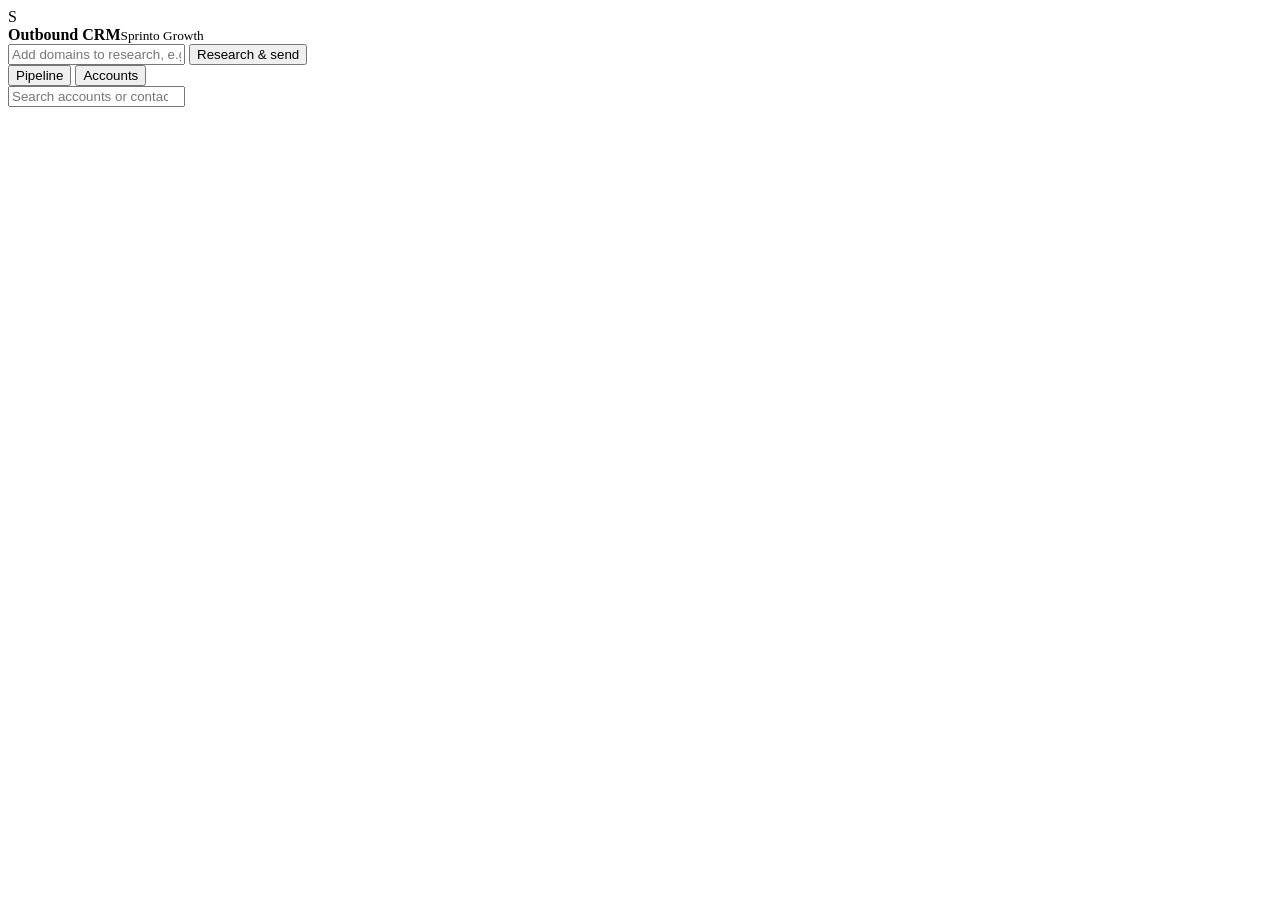
==== web/index.html @ 12801495 "Email quality pass, held emails, and a local CRM - Two-fact hook: the first sentence must use a term" ====
<!doctype html>
<html lang="en">
<head>
  <meta charset="utf-8">
  <meta name="viewport" content="width=device-width, initial-scale=1">
  <title>Outbound CRM</title>
  <link rel="stylesheet" href="/style.css">
</head>
<body>
  <header class="top">
    <div class="brand"><span class="logo">S</span><div><strong>Outbound CRM</strong><small>Sprinto Growth</small></div></div>
    <form id="run-form" class="run">
      <input id="run-input" placeholder="Add domains to research, e.g. acme.com, beta.io" autocomplete="off">
      <button type="submit" id="run-btn">Research &amp; send</button>
    </form>
    <div id="job" class="job" aria-live="polite"></div>
  </header>

  <section id="kpis" class="kpis"></section>

  <nav class="toolbar">
    <div class="tabs" role="tablist">
      <button class="tab active" data-view="board">Pipeline</button>
      <button class="tab" data-view="table">Accounts</button>
    </div>
    <input id="search" type="search" placeholder="Search accounts or contacts">
  </nav>

  <main>
    <div id="board" class="board"></div>
    <div id="table" class="table-wrap" hidden></div>
  </main>

  <aside id="drawer" class="drawer" hidden>
    <div class="drawer-head">
      <div><h2 id="d-name"></h2><a id="d-domain" target="_blank" rel="noopener noreferrer"></a><p id="d-liner"></p></div>
      <button id="d-close" class="ghost" aria-label="Close">✕</button>
    </div>
    <div class="tabs d-tabs" role="tablist">
      <button class="tab active" data-pane="overview">Overview</button>
      <button class="tab" data-pane="contact">Contact</button>
      <button class="tab" data-pane="email">Email</button>
      <button class="tab" data-pane="activity">Activity</button>
    </div>
    <div id="d-body" class="drawer-body"></div>
    <form id="review" class="review">
      <h3>Your review</h3>
      <div class="grid">
        <label>Stage<select name="stage"></select></label>
        <label>Right company &amp; person?<select name="lead_agrees"><option value="">–</option><option>y</option><option>n</option></select></label>
        <label>Edits needed<select name="edit_level"><option value="">–</option><option>none</option><option>light</option><option>rewrite</option></select></label>
        <label>Replied<select name="replied"><option value="">–</option><option>y</option><option>n</option></select></label>
      </div>
      <label>Notes<textarea name="notes" rows="2" maxlength="500"></textarea></label>
      <button type="submit">Save</button> <span id="saved" class="muted"></span>
    </form>
  </aside>
  <div id="scrim" class="scrim" hidden></div>
  <script src="/app.js"></script>
</body>
</html>
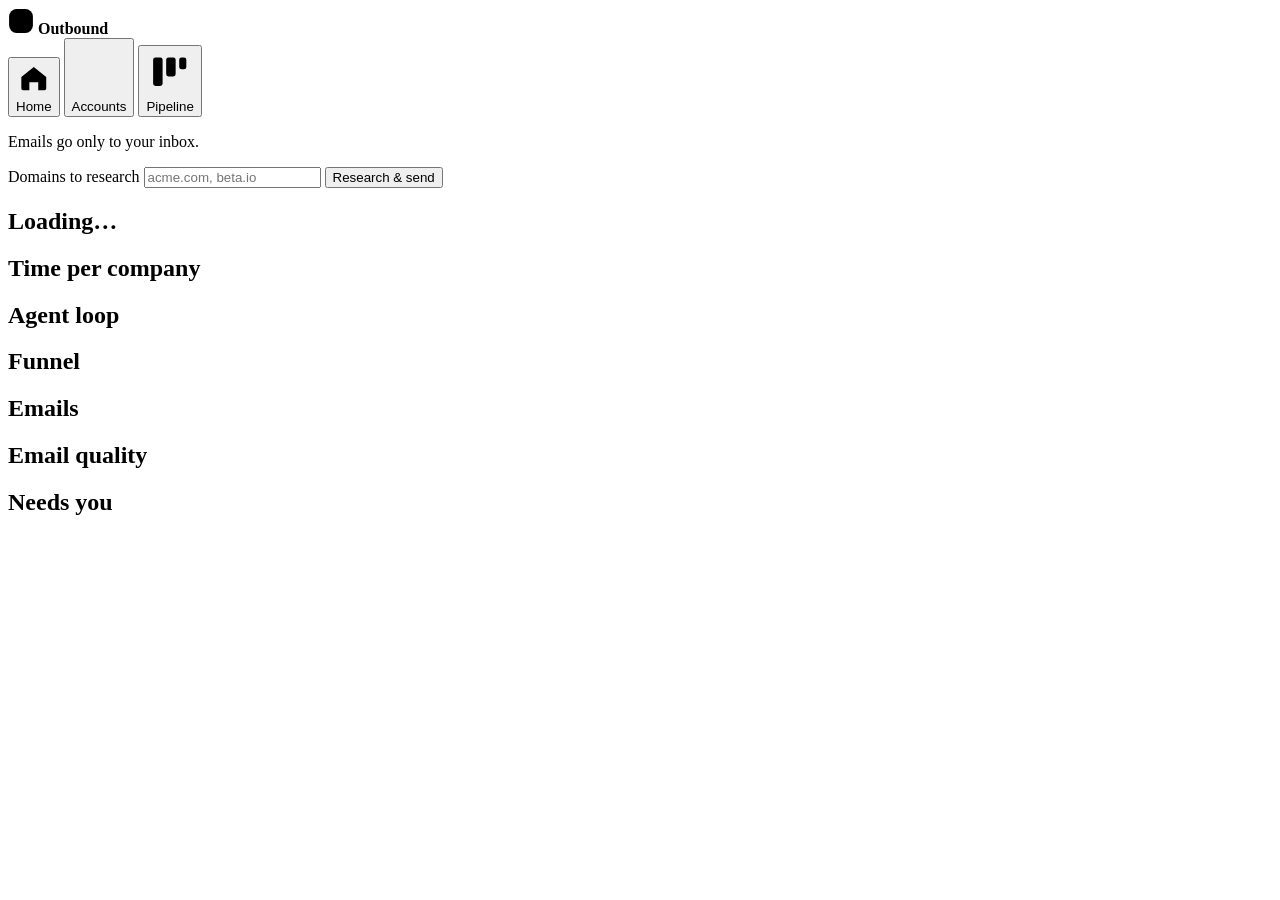
==== commit 6e9e2d7d: "CRM redesign: dark bento dashboard with proof-first charts - Home is a bento of drawn comparisons wi" ====
--- a/web/index.html
+++ b/web/index.html
@@ -3,59 +3,100 @@
 <head>
   <meta charset="utf-8">
   <meta name="viewport" content="width=device-width, initial-scale=1">
-  <title>Outbound CRM</title>
+  <title>Sprinto Outbound</title>
+  <link rel="preload" href="/vendor/fonts/satoshi-500.woff2" as="font" type="font/woff2" crossorigin>
+  <link rel="stylesheet" href="/vendor/lenis.css">
   <link rel="stylesheet" href="/style.css">
 </head>
 <body>
-  <header class="top">
-    <div class="brand"><span class="logo">S</span><div><strong>Outbound CRM</strong><small>Sprinto Growth</small></div></div>
-    <form id="run-form" class="run">
-      <input id="run-input" placeholder="Add domains to research, e.g. acme.com, beta.io" autocomplete="off">
-      <button type="submit" id="run-btn">Research &amp; send</button>
-    </form>
-    <div id="job" class="job" aria-live="polite"></div>
-  </header>
+  <div class="shell">
+    <aside class="side" aria-label="Main">
+      <div class="brand">
+        <svg viewBox="0 0 24 24" width="26" height="26" aria-hidden="true"><rect x="1" y="1" width="22" height="22" rx="7" fill="var(--blue)" stroke="none"/><path d="M8 15.5c1 .9 2.3 1.4 3.9 1.4 2 0 3.3-.9 3.3-2.3 0-3.2-7-1.6-7-5.2 0-1.4 1.3-2.4 3.2-2.4 1.4 0 2.6.4 3.5 1.2" stroke="var(--bg)" stroke-width="2"/></svg>
+        <strong>Outbound</strong>
+      </div>
+      <nav>
+        <button class="nav on" data-view="home"><svg viewBox="0 0 20 20" aria-hidden="true"><path d="M3 9.5 10 4l7 5.5V16a1 1 0 0 1-1 1h-3.5v-4.5h-5V17H4a1 1 0 0 1-1-1z"/></svg>Home</button>
+        <button class="nav" data-view="accounts"><svg viewBox="0 0 20 20" aria-hidden="true"><path d="M3 5h14M3 10h14M3 15h14"/></svg>Accounts<span class="count" id="n-accounts"></span></button>
+        <button class="nav" data-view="pipeline"><svg viewBox="0 0 20 20" aria-hidden="true"><rect x="3" y="4" width="4" height="12" rx="1"/><rect x="8.5" y="4" width="4" height="8" rx="1"/><rect x="14" y="4" width="3" height="5" rx="1"/></svg>Pipeline</button>
+      </nav>
+      <p class="side-foot">Emails go only to your inbox.</p>
+    </aside>
 
-  <section id="kpis" class="kpis"></section>
+    <div class="main">
+      <header class="top">
+        <form id="run-form" class="run" autocomplete="off">
+          <label class="sr" for="run-input">Domains to research</label>
+          <input id="run-input" placeholder="acme.com, beta.io">
+          <button type="submit" id="run-btn" class="btn primary">Research &amp; send</button>
+        </form>
+        <div id="job" class="job" role="status" aria-live="polite"></div>
+      </header>
 
-  <nav class="toolbar">
+      <main id="content">
+        <section id="view-home" class="view">
+          <div class="hero">
+            <h1 id="headline">Loading…</h1>
+            <div id="chips" class="hero-chips"></div>
+          </div>
+          <div class="bento">
+            <article class="tile t-time" aria-labelledby="h-time"><h2 id="h-time">Time per company</h2><div id="time"></div></article>
+            <article class="tile t-loop" aria-labelledby="h-loop"><h2 id="h-loop">Agent loop</h2><div id="dumbbell"></div></article>
+            <article class="tile t-funnel" aria-labelledby="h-funnel"><h2 id="h-funnel">Funnel</h2><div id="funnel"></div></article>
+            <article class="tile t-mail" aria-labelledby="h-mail"><h2 id="h-mail">Emails</h2><div id="mail"></div></article>
+            <article class="tile t-quality" aria-labelledby="h-quality"><h2 id="h-quality">Email quality</h2><div id="quality"></div></article>
+            <article class="tile t-queue" aria-labelledby="h-queue"><h2 id="h-queue">Needs you</h2><div id="queue"></div></article>
+          </div>
+        </section>
+
+        <section id="view-accounts" class="view" hidden>
+          <div class="hero row">
+            <h1>Accounts</h1>
+            <input id="search" type="search" placeholder="Search" aria-label="Search accounts">
+          </div>
+          <div id="filters" class="chips" role="tablist" aria-label="Filter accounts"></div>
+          <div id="table" class="tile flush"></div>
+        </section>
+
+        <section id="view-pipeline" class="view" hidden>
+          <div class="hero"><h1>Pipeline</h1></div>
+          <div id="board" class="board"></div>
+        </section>
+      </main>
+    </div>
+  </div>
+
+  <div id="scrim" class="scrim" hidden></div>
+  <aside id="drawer" class="drawer" hidden aria-labelledby="d-name" role="dialog" aria-modal="true">
+    <header class="drawer-head">
+      <div>
+        <h2 id="d-name"></h2>
+        <a id="d-domain" target="_blank" rel="noopener noreferrer"></a>
+        <p id="d-liner" class="muted"></p>
+      </div>
+      <button id="d-close" class="btn icon" aria-label="Close account"><svg viewBox="0 0 20 20" aria-hidden="true"><path d="m5 5 10 10M15 5 5 15"/></svg></button>
+    </header>
     <div class="tabs" role="tablist">
-      <button class="tab active" data-view="board">Pipeline</button>
-      <button class="tab" data-view="table">Accounts</button>
-    </div>
-    <input id="search" type="search" placeholder="Search accounts or contacts">
-  </nav>
-
-  <main>
-    <div id="board" class="board"></div>
-    <div id="table" class="table-wrap" hidden></div>
-  </main>
-
-  <aside id="drawer" class="drawer" hidden>
-    <div class="drawer-head">
-      <div><h2 id="d-name"></h2><a id="d-domain" target="_blank" rel="noopener noreferrer"></a><p id="d-liner"></p></div>
-      <button id="d-close" class="ghost" aria-label="Close">✕</button>
-    </div>
-    <div class="tabs d-tabs" role="tablist">
-      <button class="tab active" data-pane="overview">Overview</button>
-      <button class="tab" data-pane="contact">Contact</button>
+      <button class="tab on" data-pane="overview">Company</button>
+      <button class="tab" data-pane="contact">Person</button>
       <button class="tab" data-pane="email">Email</button>
       <button class="tab" data-pane="activity">Activity</button>
     </div>
-    <div id="d-body" class="drawer-body"></div>
+    <div id="d-body" class="drawer-body" data-lenis-prevent></div>
     <form id="review" class="review">
-      <h3>Your review</h3>
-      <div class="grid">
+      <div class="review-grid">
         <label>Stage<select name="stage"></select></label>
-        <label>Right company &amp; person?<select name="lead_agrees"><option value="">–</option><option>y</option><option>n</option></select></label>
-        <label>Edits needed<select name="edit_level"><option value="">–</option><option>none</option><option>light</option><option>rewrite</option></select></label>
-        <label>Replied<select name="replied"><option value="">–</option><option>y</option><option>n</option></select></label>
+        <label>Right pick?<select name="lead_agrees"><option value="">–</option><option value="y">Yes</option><option value="n">No</option></select></label>
+        <label>Edits needed<select name="edit_level"><option value="">–</option><option value="none">None</option><option value="light">Light</option><option value="rewrite">Rewrite</option></select></label>
+        <label>Replied<select name="replied"><option value="">–</option><option value="y">Yes</option><option value="n">No</option></select></label>
       </div>
-      <label>Notes<textarea name="notes" rows="2" maxlength="500"></textarea></label>
-      <button type="submit">Save</button> <span id="saved" class="muted"></span>
+      <label class="notes">Notes<textarea name="notes" rows="2" maxlength="500"></textarea></label>
+      <div class="review-foot"><button type="submit" class="btn primary">Save</button><span id="saved" class="muted" role="status"></span></div>
     </form>
   </aside>
-  <div id="scrim" class="scrim" hidden></div>
+
+  <script src="/vendor/gsap.min.js"></script>
+  <script src="/vendor/lenis.min.js"></script>
   <script src="/app.js"></script>
 </body>
 </html>
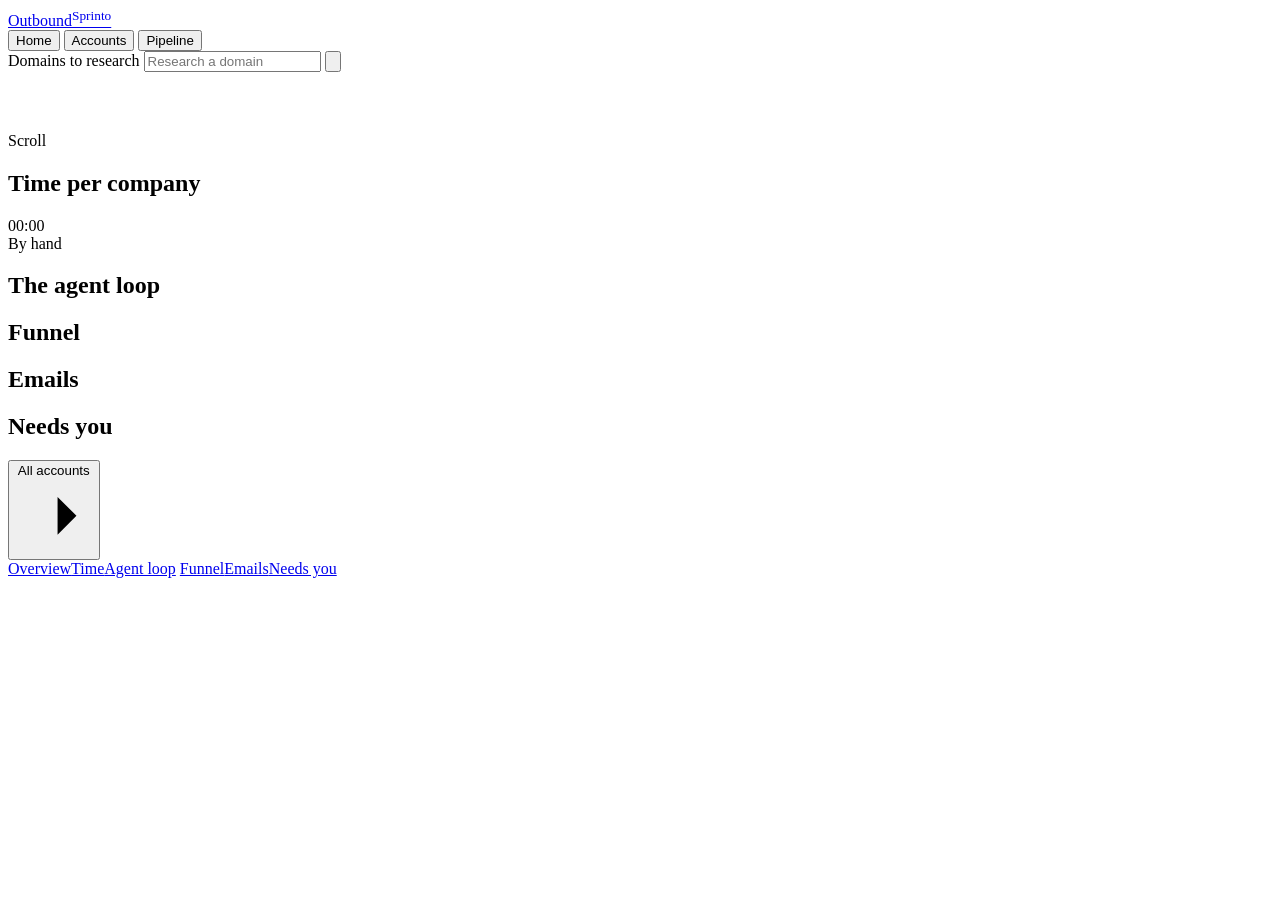
==== commit 82ce95e0: "CRM: minimal-luxury scroll report - Home is a pinned, scroll-scrubbed report, one claim per chapter:" ====
--- a/web/index.html
+++ b/web/index.html
@@ -3,100 +3,127 @@
 <head>
   <meta charset="utf-8">
   <meta name="viewport" content="width=device-width, initial-scale=1">
-  <title>Sprinto Outbound</title>
-  <link rel="preload" href="/vendor/fonts/satoshi-500.woff2" as="font" type="font/woff2" crossorigin>
+  <title>Outbound — Sprinto</title>
+  <link rel="icon" href="data:,">
+  <link rel="preload" href="/vendor/fonts/clash-grotesk-300.woff2" as="font" type="font/woff2" crossorigin>
+  <link rel="preload" href="/vendor/fonts/switzer-400.woff2" as="font" type="font/woff2" crossorigin>
   <link rel="stylesheet" href="/vendor/lenis.css">
   <link rel="stylesheet" href="/style.css">
 </head>
 <body>
-  <div class="shell">
-    <aside class="side" aria-label="Main">
-      <div class="brand">
-        <svg viewBox="0 0 24 24" width="26" height="26" aria-hidden="true"><rect x="1" y="1" width="22" height="22" rx="7" fill="var(--blue)" stroke="none"/><path d="M8 15.5c1 .9 2.3 1.4 3.9 1.4 2 0 3.3-.9 3.3-2.3 0-3.2-7-1.6-7-5.2 0-1.4 1.3-2.4 3.2-2.4 1.4 0 2.6.4 3.5 1.2" stroke="var(--bg)" stroke-width="2"/></svg>
-        <strong>Outbound</strong>
-      </div>
-      <nav>
-        <button class="nav on" data-view="home"><svg viewBox="0 0 20 20" aria-hidden="true"><path d="M3 9.5 10 4l7 5.5V16a1 1 0 0 1-1 1h-3.5v-4.5h-5V17H4a1 1 0 0 1-1-1z"/></svg>Home</button>
-        <button class="nav" data-view="accounts"><svg viewBox="0 0 20 20" aria-hidden="true"><path d="M3 5h14M3 10h14M3 15h14"/></svg>Accounts<span class="count" id="n-accounts"></span></button>
-        <button class="nav" data-view="pipeline"><svg viewBox="0 0 20 20" aria-hidden="true"><rect x="3" y="4" width="4" height="12" rx="1"/><rect x="8.5" y="4" width="4" height="8" rx="1"/><rect x="14" y="4" width="3" height="5" rx="1"/></svg>Pipeline</button>
+  <div class="progress" aria-hidden="true"><span id="progress"></span></div>
+
+  <header class="bar">
+    <a class="mark" href="#" data-view="home" aria-label="Outbound home">Outbound<sup>Sprinto</sup></a>
+    <nav class="nav" aria-label="Main">
+      <button class="nav-link on" data-view="home">Home</button>
+      <button class="nav-link" data-view="accounts">Accounts <span id="n-accounts"></span></button>
+      <button class="nav-link" data-view="pipeline">Pipeline</button>
+    </nav>
+    <form id="run-form" class="run" autocomplete="off">
+      <label class="sr" for="run-input">Domains to research</label>
+      <input id="run-input" placeholder="Research a domain">
+      <button type="submit" id="run-btn" class="run-go" aria-label="Research and send"><svg viewBox="0 0 20 20" aria-hidden="true"><path d="M4 10h12 M11 5l5 5-5 5"/></svg></button>
+    </form>
+    <div id="job" class="job" role="status" aria-live="polite"></div>
+  </header>
+
+  <main id="content">
+    <section id="view-home" class="view">
+      <section class="ch hero" id="ch-hero" aria-labelledby="headline">
+        <div id="fog" class="fog" aria-hidden="true"></div>
+        <div class="hero-in">
+          <h1 id="headline">&nbsp;</h1>
+          <ul id="hero-facts" class="facts"></ul>
+        </div>
+        <div class="cue" aria-hidden="true"><span></span>Scroll</div>
+      </section>
+
+      <section class="ch ch-time" id="ch-time" aria-labelledby="h-time">
+        <div class="ch-in">
+          <h2 class="ch-title" id="h-time">Time per company</h2>
+          <div class="clock" id="clock">00:00</div>
+          <div class="clock-meta"><span id="clock-who">By hand</span><span id="clock-note"></span></div>
+          <div class="rule-bar"><span id="clock-bar"></span></div>
+        </div>
+      </section>
+
+      <section class="ch ch-loop" id="ch-loop" aria-labelledby="h-loop">
+        <div class="ch-in">
+          <div class="ch-head"><h2 class="ch-title" id="h-loop">The agent loop</h2><p class="ch-big" id="loop-big"></p></div>
+          <div id="dumbbell"></div>
+        </div>
+      </section>
+
+      <section class="ch ch-funnel" id="ch-funnel" aria-labelledby="h-funnel">
+        <div class="ch-in">
+          <div class="ch-head"><h2 class="ch-title" id="h-funnel">Funnel</h2><p class="ch-big" id="funnel-big"></p></div>
+          <div id="funnel"></div>
+        </div>
+      </section>
+
+      <section class="ch ch-mail" id="ch-mail" aria-labelledby="h-mail">
+        <div class="ch-in">
+          <div class="ch-head"><h2 class="ch-title" id="h-mail">Emails</h2><p class="ch-big" id="mail-big"></p></div>
+          <div id="stack" class="stack"></div>
+        </div>
+      </section>
+
+      <section class="ch ch-queue" id="ch-queue" aria-labelledby="h-queue">
+        <div class="ch-in">
+          <div class="ch-head"><h2 class="ch-title" id="h-queue">Needs you</h2><p class="ch-big" id="queue-big"></p></div>
+          <div id="queue"></div>
+          <button class="link-cta" data-view="accounts">All accounts <svg viewBox="0 0 20 20" aria-hidden="true"><path d="M4 10h12 M11 5l5 5-5 5"/></svg></button>
+        </div>
+      </section>
+
+      <nav class="index" aria-label="Chapters">
+        <a href="#ch-hero" data-ch="ch-hero">Overview</a><a href="#ch-time" data-ch="ch-time">Time</a><a href="#ch-loop" data-ch="ch-loop">Agent loop</a>
+        <a href="#ch-funnel" data-ch="ch-funnel">Funnel</a><a href="#ch-mail" data-ch="ch-mail">Emails</a><a href="#ch-queue" data-ch="ch-queue">Needs you</a>
       </nav>
-      <p class="side-foot">Emails go only to your inbox.</p>
-    </aside>
+    </section>
 
-    <div class="main">
-      <header class="top">
-        <form id="run-form" class="run" autocomplete="off">
-          <label class="sr" for="run-input">Domains to research</label>
-          <input id="run-input" placeholder="acme.com, beta.io">
-          <button type="submit" id="run-btn" class="btn primary">Research &amp; send</button>
-        </form>
-        <div id="job" class="job" role="status" aria-live="polite"></div>
-      </header>
+    <section id="view-accounts" class="view page" hidden>
+      <div class="page-head"><h1>Accounts</h1><input id="search" type="search" placeholder="Search" aria-label="Search accounts"></div>
+      <div id="filters" class="filters" role="tablist" aria-label="Filter accounts"></div>
+      <div id="table" class="table-wrap"></div>
+    </section>
 
-      <main id="content">
-        <section id="view-home" class="view">
-          <div class="hero">
-            <h1 id="headline">Loading…</h1>
-            <div id="chips" class="hero-chips"></div>
-          </div>
-          <div class="bento">
-            <article class="tile t-time" aria-labelledby="h-time"><h2 id="h-time">Time per company</h2><div id="time"></div></article>
-            <article class="tile t-loop" aria-labelledby="h-loop"><h2 id="h-loop">Agent loop</h2><div id="dumbbell"></div></article>
-            <article class="tile t-funnel" aria-labelledby="h-funnel"><h2 id="h-funnel">Funnel</h2><div id="funnel"></div></article>
-            <article class="tile t-mail" aria-labelledby="h-mail"><h2 id="h-mail">Emails</h2><div id="mail"></div></article>
-            <article class="tile t-quality" aria-labelledby="h-quality"><h2 id="h-quality">Email quality</h2><div id="quality"></div></article>
-            <article class="tile t-queue" aria-labelledby="h-queue"><h2 id="h-queue">Needs you</h2><div id="queue"></div></article>
-          </div>
-        </section>
-
-        <section id="view-accounts" class="view" hidden>
-          <div class="hero row">
-            <h1>Accounts</h1>
-            <input id="search" type="search" placeholder="Search" aria-label="Search accounts">
-          </div>
-          <div id="filters" class="chips" role="tablist" aria-label="Filter accounts"></div>
-          <div id="table" class="tile flush"></div>
-        </section>
-
-        <section id="view-pipeline" class="view" hidden>
-          <div class="hero"><h1>Pipeline</h1></div>
-          <div id="board" class="board"></div>
-        </section>
-      </main>
-    </div>
-  </div>
+    <section id="view-pipeline" class="view page" hidden>
+      <div class="page-head"><h1>Pipeline</h1></div>
+      <div id="board" class="board"></div>
+    </section>
+  </main>
 
   <div id="scrim" class="scrim" hidden></div>
   <aside id="drawer" class="drawer" hidden aria-labelledby="d-name" role="dialog" aria-modal="true">
     <header class="drawer-head">
-      <div>
-        <h2 id="d-name"></h2>
-        <a id="d-domain" target="_blank" rel="noopener noreferrer"></a>
-        <p id="d-liner" class="muted"></p>
-      </div>
-      <button id="d-close" class="btn icon" aria-label="Close account"><svg viewBox="0 0 20 20" aria-hidden="true"><path d="m5 5 10 10M15 5 5 15"/></svg></button>
+      <div><h2 id="d-name"></h2><a id="d-domain" target="_blank" rel="noopener noreferrer"></a><p id="d-liner"></p></div>
+      <button id="d-close" class="icon-btn" aria-label="Close account"><svg viewBox="0 0 20 20" aria-hidden="true"><path d="m5 5 10 10M15 5 5 15"/></svg></button>
     </header>
     <div class="tabs" role="tablist">
-      <button class="tab on" data-pane="overview">Company</button>
-      <button class="tab" data-pane="contact">Person</button>
-      <button class="tab" data-pane="email">Email</button>
-      <button class="tab" data-pane="activity">Activity</button>
+      <button class="tab on" data-pane="overview">Company</button><button class="tab" data-pane="contact">Person</button>
+      <button class="tab" data-pane="email">Email</button><button class="tab" data-pane="activity">Activity</button>
     </div>
     <div id="d-body" class="drawer-body" data-lenis-prevent></div>
     <form id="review" class="review">
       <div class="review-grid">
         <label>Stage<select name="stage"></select></label>
-        <label>Right pick?<select name="lead_agrees"><option value="">–</option><option value="y">Yes</option><option value="n">No</option></select></label>
-        <label>Edits needed<select name="edit_level"><option value="">–</option><option value="none">None</option><option value="light">Light</option><option value="rewrite">Rewrite</option></select></label>
+        <label>Right pick<select name="lead_agrees"><option value="">–</option><option value="y">Yes</option><option value="n">No</option></select></label>
+        <label>Edits<select name="edit_level"><option value="">–</option><option value="none">None</option><option value="light">Light</option><option value="rewrite">Rewrite</option></select></label>
         <label>Replied<select name="replied"><option value="">–</option><option value="y">Yes</option><option value="n">No</option></select></label>
       </div>
-      <label class="notes">Notes<textarea name="notes" rows="2" maxlength="500"></textarea></label>
-      <div class="review-foot"><button type="submit" class="btn primary">Save</button><span id="saved" class="muted" role="status"></span></div>
+      <label>Notes<textarea name="notes" rows="2" maxlength="500"></textarea></label>
+      <div class="review-foot"><button type="submit" class="pill-btn">Save</button><span id="saved" role="status"></span></div>
     </form>
   </aside>
 
   <script src="/vendor/gsap.min.js"></script>
+  <script src="/vendor/ScrollTrigger.min.js"></script>
+  <script src="/vendor/SplitText.min.js"></script>
   <script src="/vendor/lenis.min.js"></script>
+  <script src="/vendor/three.min.js"></script>
+  <script src="/vendor/vanta.fog.min.js"></script>
   <script src="/app.js"></script>
 </body>
 </html>
